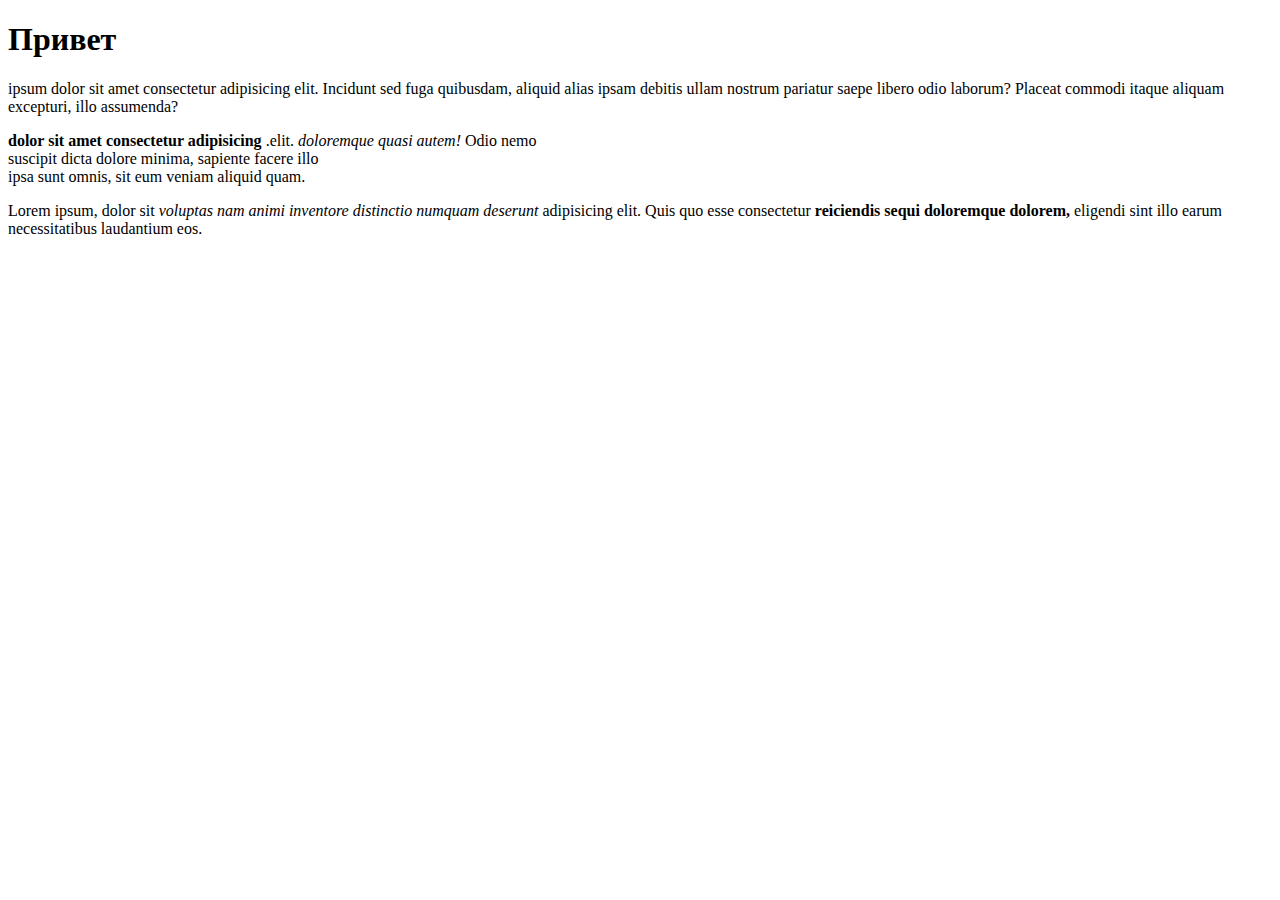
==== HTML для начинающих/index.html @ 79e9c7d5 "Create index.html" ====
<!DOCTYPE html>
<html lang="ru">
    <head>
        <meta charset="UTF-8" />
        <title>Document 333</title>
    </head>
    <body>
        <h1>Привет</h1>
        <p>
            ipsum dolor sit amet consectetur adipisicing elit. Incidunt sed fuga
            quibusdam, aliquid alias ipsam debitis ullam nostrum pariatur saepe
            libero odio laborum? Placeat commodi itaque aliquam excepturi, illo
            assumenda?
        </p>
        <p>
            <b>dolor sit amet consectetur adipisicing</b> .elit.
            <i> doloremque quasi autem!</i> Odio nemo <br />suscipit dicta
            dolore minima, sapiente facere illo <br />ipsa sunt omnis, sit eum
            veniam aliquid quam.
        </p>
        <p>
            Lorem ipsum, dolor sit
            <i>voluptas nam animi inventore distinctio numquam deserunt </i>
            adipisicing elit. Quis quo esse consectetur
            <b>reiciendis sequi doloremque dolorem,</b>
            eligendi sint illo earum necessitatibus laudantium eos.
        </p>
    </body>
</html>
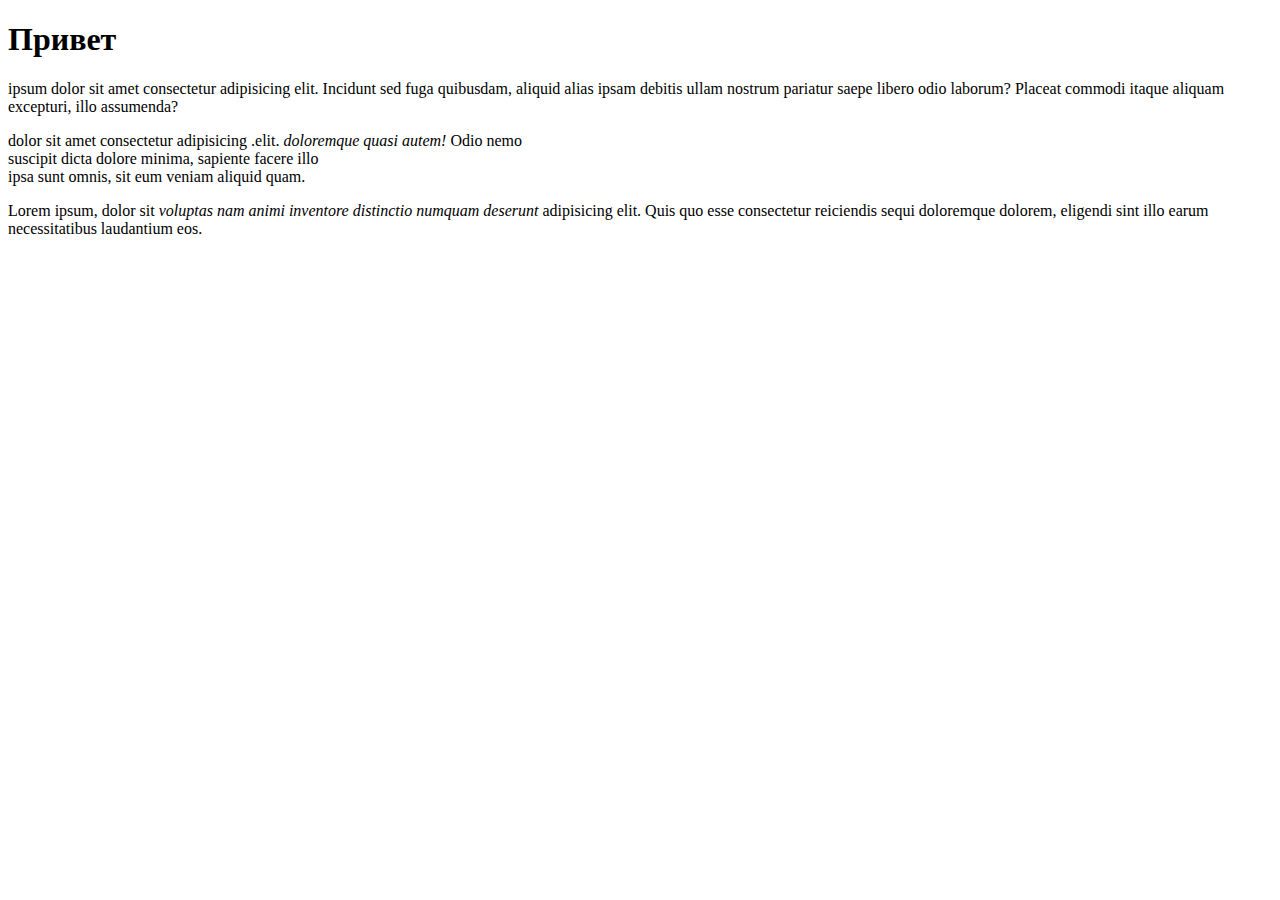
==== commit ddac563d: "Update index.html" ====
--- a/HTML для начинающих/index.html
+++ b/HTML для начинающих/index.html
@@ -2,7 +2,7 @@
 <html lang="ru">
     <head>
         <meta charset="UTF-8" />
-        <title>Document 333</title>
+        <title>Document 555</title>
     </head>
     <body>
         <h1>Привет</h1>
@@ -13,7 +13,7 @@
             assumenda?
         </p>
         <p>
-            <b>dolor sit amet consectetur adipisicing</b> .elit.
+            dolor sit amet consectetur adipisicing .elit.
             <i> doloremque quasi autem!</i> Odio nemo <br />suscipit dicta
             dolore minima, sapiente facere illo <br />ipsa sunt omnis, sit eum
             veniam aliquid quam.
@@ -22,7 +22,7 @@
             Lorem ipsum, dolor sit
             <i>voluptas nam animi inventore distinctio numquam deserunt </i>
             adipisicing elit. Quis quo esse consectetur
-            <b>reiciendis sequi doloremque dolorem,</b>
+            reiciendis sequi doloremque dolorem,
             eligendi sint illo earum necessitatibus laudantium eos.
         </p>
     </body>
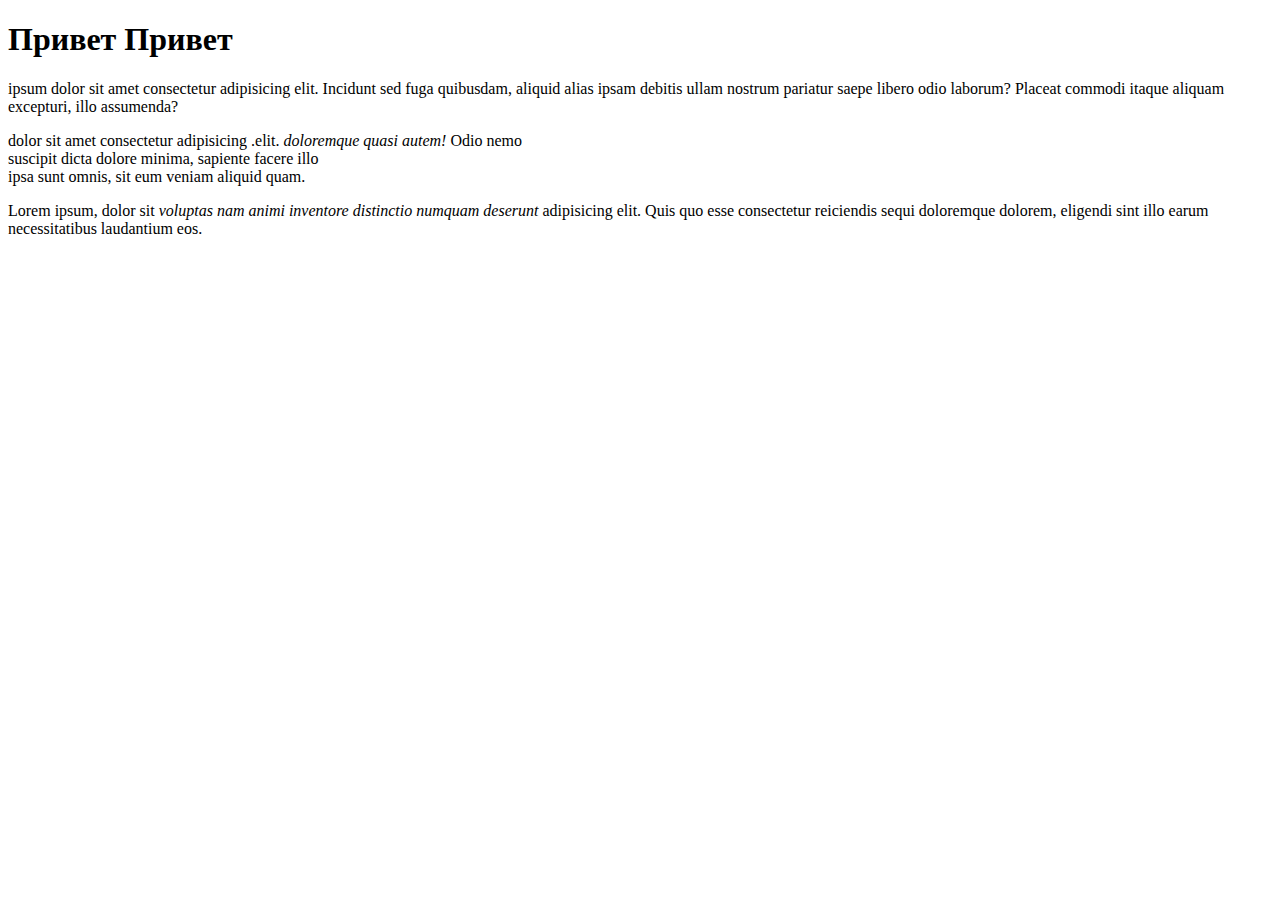
==== commit e6d114cb: "Update index.html" ====
--- a/HTML для начинающих/index.html
+++ b/HTML для начинающих/index.html
@@ -5,7 +5,7 @@
         <title>Document 555</title>
     </head>
     <body>
-        <h1>Привет</h1>
+        <h1>Привет Привет</h1>
         <p>
             ipsum dolor sit amet consectetur adipisicing elit. Incidunt sed fuga
             quibusdam, aliquid alias ipsam debitis ullam nostrum pariatur saepe
@@ -21,9 +21,9 @@
         <p>
             Lorem ipsum, dolor sit
             <i>voluptas nam animi inventore distinctio numquam deserunt </i>
-            adipisicing elit. Quis quo esse consectetur
-            reiciendis sequi doloremque dolorem,
-            eligendi sint illo earum necessitatibus laudantium eos.
+            adipisicing elit. Quis quo esse consectetur reiciendis sequi
+            doloremque dolorem, eligendi sint illo earum necessitatibus
+            laudantium eos.
         </p>
     </body>
 </html>
